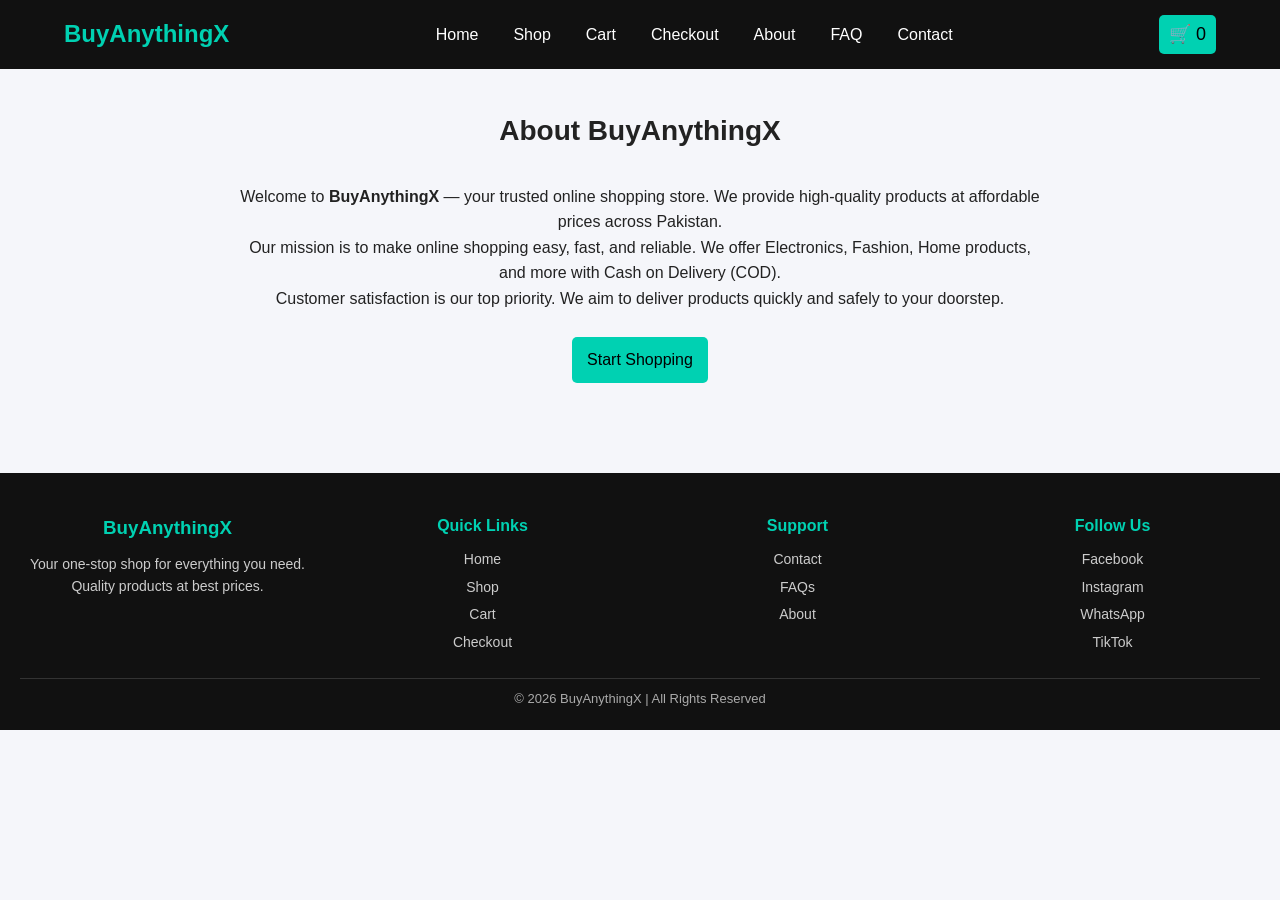
==== about.html @ 8eb13102 "BuyAnythingX first upload" ====
<!DOCTYPE html>
<html lang="en">
<head>
<meta charset="UTF-8">
<meta name="viewport" content="width=device-width, initial-scale=1.0">
<title>About Us - BuyAnythingX</title>
<link rel="stylesheet" href="css/style.css">
</head>
<body>

<!-- HEADER -->
<header class="header">
    <div class="container header-content">

        <h1 class="logo">BuyAnythingX</h1>

        <button class="menu-btn" onclick="toggleMenu()">☰</button>

        <nav id="navMenu">
            <ul class="nav">
                <li><a href="index.html">Home</a></li>
                <li><a href="product.html">Shop</a></li>
                <li><a href="cart.html">Cart</a></li>
                <li><a href="checkout.html">Checkout</a></li>
                <li><a href="about.html">About</a></li>
                <li><a href="faqs.html">FAQ</a></li>
                <li><a href="contact.html">Contact</a></li>
            </ul>
        </nav>

        <div class="cart">
            🛒 <span id="cart-count">0</span>
        </div>

    </div>
</header>

<!-- ABOUT SECTION -->
<section class="section">
    <div class="container" style="max-width:800px; margin:auto; text-align:center;">

        <h2 class="title">About BuyAnythingX</h2>

        <p>
            Welcome to <b>BuyAnythingX</b> — your trusted online shopping store.
            We provide high-quality products at affordable prices across Pakistan.
        </p>

        <p>
            Our mission is to make online shopping easy, fast, and reliable.
            We offer Electronics, Fashion, Home products, and more with Cash on Delivery (COD).
        </p>

        <p>
            Customer satisfaction is our top priority. We aim to deliver products quickly and safely to your doorstep.
        </p>

        <br>

        <a href="index.html" class="btn">Start Shopping</a>

    </div>
</section>
<!-- FOOTER -->
<footer class="footer">

    <div class="footer-container">

        <div class="footer-box">
            <h3>BuyAnythingX</h3>
            <p>Your one-stop shop for everything you need. Quality products at best prices.</p>
        </div>

        <div class="footer-box">
            <h4>Quick Links</h4>
            <a href="index.html">Home</a>
            <a href="product.html">Shop</a>
            <a href="cart.html">Cart</a>
            <a href="checkout.html">Checkout</a>
        </div>

        <div class="footer-box">
            <h4>Support</h4>
            <a href="contact.html">Contact</a>
            <a href="faqs.html">FAQs</a>
            <a href="about.html">About</a>
        </div>

        <div class="footer-box">
            <h4>Follow Us</h4>
            <a href="#">Facebook</a>
            <a href="#">Instagram</a>
            <a href="#">WhatsApp</a>
            <a href="#">TikTok</a>
        </div>

    </div>

    <div class="footer-bottom">
        <p>© 2026 BuyAnythingX | All Rights Reserved</p>
    </div>

</footer>

<script>
function toggleMenu(){
    document.querySelector(".nav").classList.toggle("show");
}

document.addEventListener("DOMContentLoaded", function(){

    const menu = document.querySelector(".nav");
    const btn = document.querySelector(".menu-btn");

    // link click close
    document.querySelectorAll(".nav a").forEach(link=>{
        link.addEventListener("click", ()=>{
            menu.classList.remove("show");
        });
    });

    // outside click close
    document.addEventListener("click", function(e){
        if(menu.classList.contains("show")){
            if(!menu.contains(e.target) && !btn.contains(e.target)){
                menu.classList.remove("show");
            }
        }
    });

});
</script>

</body>
</html>
---- css/style.css ----
/* =========================
   RESET + BASE
========================= */
* {
    margin: 0;
    padding: 0;
    box-sizing: border-box;
}

body {
    font-family: Arial, sans-serif;
    background: #f5f6fa;
    color: #222;
    line-height: 1.6;
}

/* =========================
   CONTAINER
========================= */
.container {
    width: 90%;
    max-width: 1200px;
    margin: auto;
}

/* =========================
   HEADER
========================= */
.header {
    background: #111;
    color: #fff;
    padding: 15px 0;
}

.header-content {
    display: flex;
    justify-content: space-between;
    align-items: center;
    position: relative;   /* ⭐ IMPORTANT */
}


.logo {
    font-size: 24px;
    font-weight: bold;
    color: #00d1b2;
}
.menu-btn{
    padding-right: 320px;
}

/* NAVBAR */
.nav {
    list-style: none;
    display: flex;
    gap: 15px;
    
}

.nav li a {
    text-decoration: none;
    color: white;
    padding: 6px 10px;
    transition: 0.3s;
}

.nav li a:hover {
    background: #00d1b2;
    border-radius: 5px;
}

/* CART */
.cart {
    font-size: 18px;
    background: #00d1b2;
    padding: 5px 10px;
    border-radius: 5px;
    color: #000;
}

/* =========================
   HERO SECTION
========================= */
.hero {
    background: #fff;
    padding: 50px 0;
}

.hero-content {
    display: flex;
    justify-content: space-between;
    align-items: center;
    gap: 20px;
}

.hero h2 {
    font-size: 35px;
    margin-bottom: 10px;
}

.hero p {
    margin-bottom: 15px;
}

.hero-img {
    width: 350px;
    border-radius: 10px;
}

/* =========================
   BUTTONS
========================= */
.btn {
    display: inline-block;
    background: #00d1b2;
    color: #000;
    padding: 10px 15px;
    border: none;
    cursor: pointer;
    text-decoration: none;
    border-radius: 5px;
    transition: 0.3s;
}

.btn:hover {
    background: #00b39f;
}

/* =========================
   SECTION
========================= */
.section {
    padding: 40px 0;
}

.bg {
    background: #eef1f5;
}

.title {
    text-align: center;
    margin-bottom: 30px;
    font-size: 28px;
}

/* =========================
   PRODUCT GRID
========================= */
.grid {
    display: grid;
    grid-template-columns: repeat(3, minmax(0, 1fr));
    gap: 30px;
    align-items: stretch;
}

/* PRODUCT CARD */
.product {
    background: white;
    padding: 15px;
    border-radius: 10px;
    text-align: center;
    box-shadow: 0 0 10px rgba(0,0,0,0.1);

    /* FIX OVERLAP ISSUE */
    width: 100%;
    box-sizing: border-box;

    /* SMOOTH LOOK */
    display: flex;
    flex-direction: column;
    gap: 8px;
}

.product img {
    width: 100%;
    height: 200px;
    object-fit: cover;
    border-radius: 10px;
    display: block;
}

.product h3 {
    margin: 10px 0;
}

.product h4 {
    color: #00a86b;
    margin-bottom: 10px;
}

.product button {
    background: #111;
    color: white;
    padding: 8px 12px;
    border: none;
    cursor: pointer;
    border-radius: 5px;
}

.product button:hover {
    background: #333;
}

/* =========================
   FORMS (CHECKOUT / CONTACT)
========================= */
form {
    max-width: 500px;
    margin: auto;
}

input, textarea {
    width: 100%;
    padding: 10px;
    margin-bottom: 10px;
    border: 1px solid #ccc;
    border-radius: 5px;
}

/* =========================
   FOOTER
========================= */
.footer {
    background: #111;
    color: white;
    text-align: center;
    padding: 15px;
    margin-top: 40px;
}
.footer {
    background: #111;
    color: white;
    padding: 40px 20px 20px;
    margin-top: 50px;
}

.footer-container {
    display: grid;
    grid-template-columns: repeat(4, 1fr);
    gap: 20px;
}

.footer-box h3,
.footer-box h4 {
    margin-bottom: 10px;
    color: #00d1b2;
}

.footer-box p {
    font-size: 14px;
    color: #ccc;
}

.footer-box a {
    display: block;
    color: #ccc;
    text-decoration: none;
    margin: 5px 0;
    font-size: 14px;
}

.footer-box a:hover {
    color: #00d1b2;
}

.footer-bottom {
    text-align: center;
    margin-top: 20px;
    border-top: 1px solid #333;
    padding-top: 10px;
    font-size: 13px;
    color: #aaa;
}

/* =========================
   RESPONSIVE
========================= */
@media(max-width: 768px) {

    .header-content {
        flex-direction: column;
        gap: 10px;
    }

    .nav {
        flex-direction: column;
        align-items: center;
    }

    .hero-content {
        flex-direction: column;
        text-align: center;
    }

    .hero-img {
        width: 100%;
    }
}
@media(max-width: 768px){
    .footer-container {
        grid-template-columns: repeat(2, 1fr);
    }
}

@media(max-width: 480px){
    .footer-container {
        grid-template-columns: 1fr;
        text-align: center;
    }
}
/* Hamburger button */
.menu-btn {
    display: none;
    font-size: 26px;
    background: none;
    border: none;
    color: white;
    cursor: pointer;
}

@media(max-width: 768px){

    .menu-btn {
        display: block;
        position: absolute;
        right: 10px;
        top: 50%;
        transform: translateY(-50%);
    }

    .nav {
        display: none;
        flex-direction: column;
        position: absolute;
        top: 70px;
        left: 0;   /* 👈 LEFT FIXED */

        width: 220px;
        background: #111;

        padding: 10px 0;
        z-index: 999;   /* ⭐ IMPORTANT */
    }

    .nav.show {
        display: flex;
    }

    .nav li {
        width: 100%;
        text-align: left;
    }

    .nav li a {
        display: block;
        width: 100%;
        padding: 12px 15px;
    }
}
@media (max-width: 768px){
    .grid {
        grid-template-columns: repeat(2, 1fr);
    }
}

@media (max-width: 480px){
    .grid {
        grid-template-columns: 1fr;
    }
}
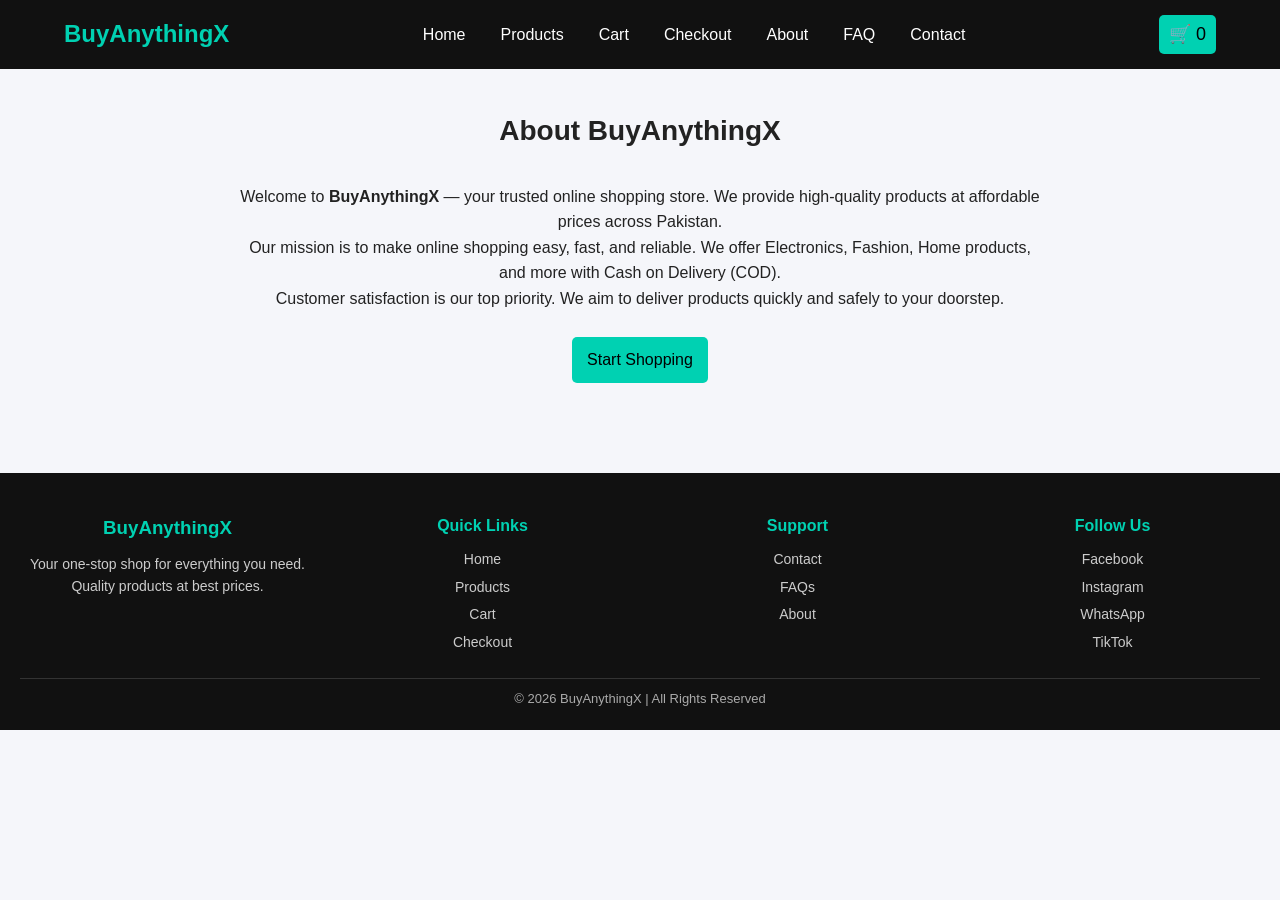
==== commit 97dd3775: "Updated" ====
--- a/about.html
+++ b/about.html
@@ -19,7 +19,7 @@
         <nav id="navMenu">
             <ul class="nav">
                 <li><a href="index.html">Home</a></li>
-                <li><a href="product.html">Shop</a></li>
+                <li><a href="product.html">Products</a></li>
                 <li><a href="cart.html">Cart</a></li>
                 <li><a href="checkout.html">Checkout</a></li>
                 <li><a href="about.html">About</a></li>
@@ -74,7 +74,7 @@
         <div class="footer-box">
             <h4>Quick Links</h4>
             <a href="index.html">Home</a>
-            <a href="product.html">Shop</a>
+            <a href="product.html">Products</a>
             <a href="cart.html">Cart</a>
             <a href="checkout.html">Checkout</a>
         </div>
--- a/css/style.css
+++ b/css/style.css
@@ -12,6 +12,7 @@
     background: #f5f6fa;
     color: #222;
     line-height: 1.6;
+    
 }
 
 /* =========================
@@ -46,7 +47,7 @@
     color: #00d1b2;
 }
 .menu-btn{
-    padding-right: 320px;
+    padding-right: 300px;
 }
 
 /* NAVBAR */
@@ -227,6 +228,7 @@
     padding: 15px;
     margin-top: 40px;
 }
+
 .footer {
     background: #111;
     color: white;
